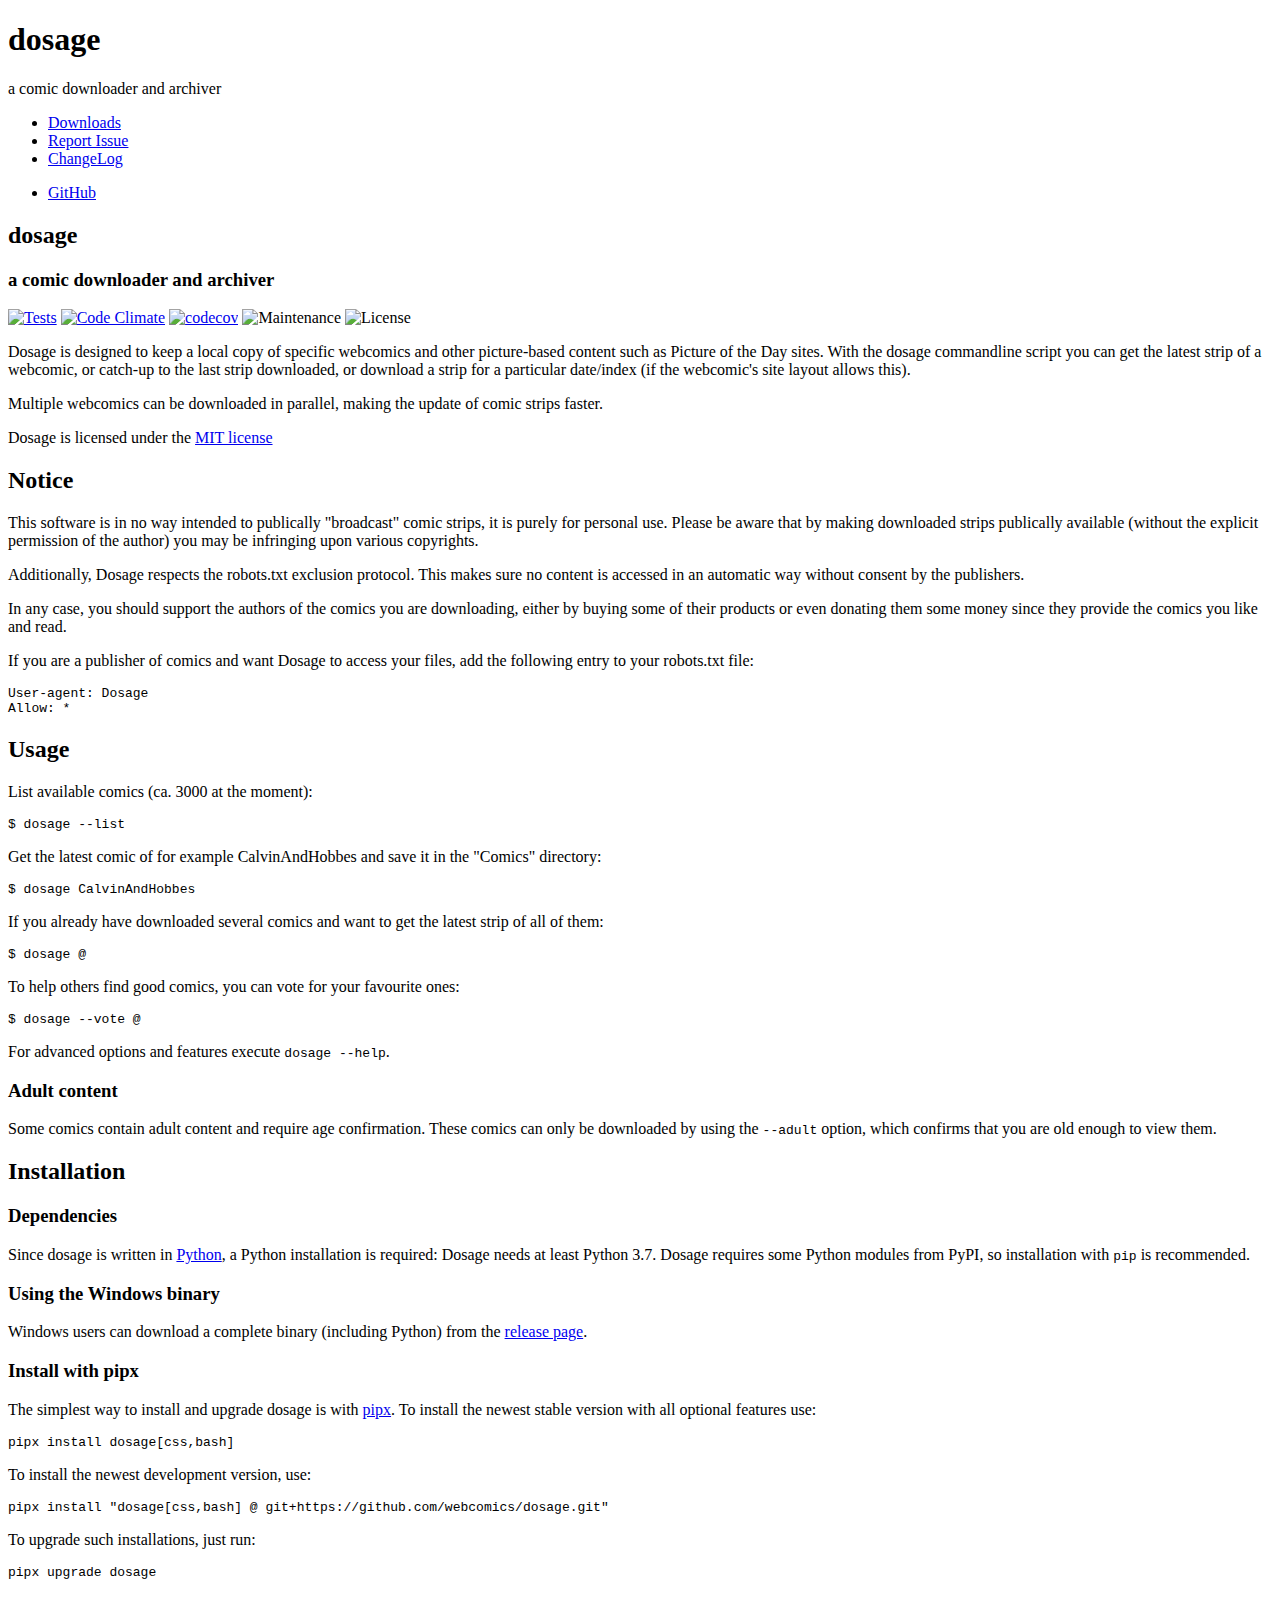
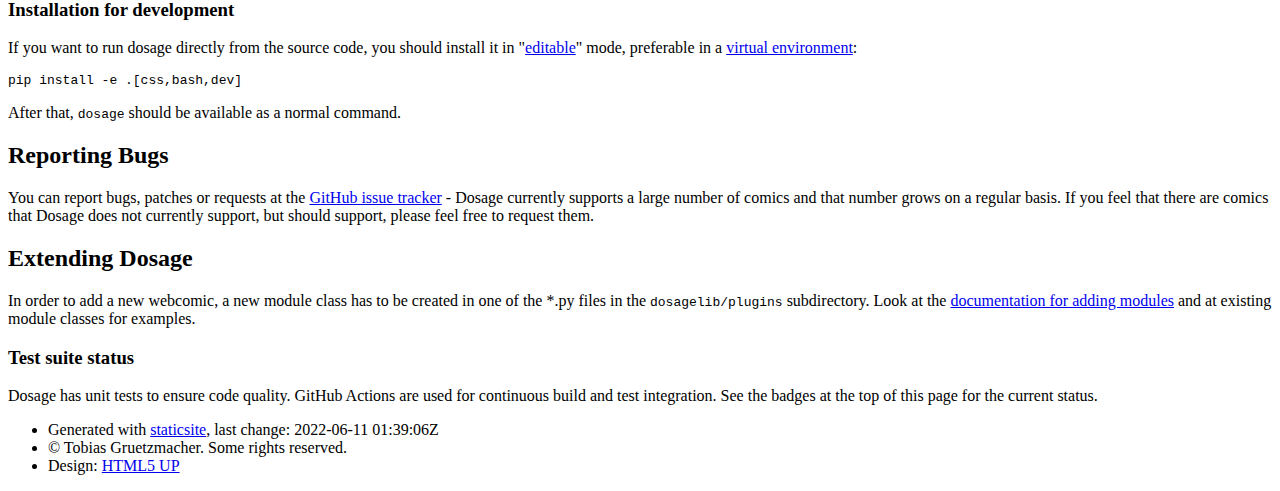
==== index.html @ 393c924a "deploy: 5cced417eccd75219dd10011551b0f5ef18b66df" ====
<!DOCTYPE HTML>
<!--
    Design based on "Prologue" by HTML5 UP
    html5up.net | @ajlkn
    Free for personal and commercial use under the CCA 3.0 license (html5up.net/license)
    Botched and adapted to StaticSite by @TobiX
-->
<html>
<head>
    <title>dosage</title>
    <link rel="shortcut icon" href="/static/images/favicon.ico">
    
    
    <meta charset="utf-8" />
    <meta name="viewport" content="width=device-width, initial-scale=1" />
    <link rel="stylesheet" href="/static/css/main.css" />
</head>

<body>

    <!-- Header -->
    <div id="header">
    <div class="top">

        <!-- Logo -->
        <div id="logo">
            
            <h1 id="title">dosage</h1>
            
            <p>a comic downloader and archiver</p>
        </div>

        <!-- Nav -->
        <nav id="nav">
            <ul>
                
                <li><a href="https://github.com/webcomics/dosage/releases/latest"><span class="icon fa-download">Downloads</span></a></li>
                
                <li><a href="https://github.com/webcomics/dosage/issues/new"><span class="icon fa-bug">Report Issue</span></a></li>
                
                <li><a href="/CHANGELOG"><span class="icon fa-bug">ChangeLog</span></a></li>
                
            </ul>
        </nav>
    </div>

    <div class="bottom">
        <!-- Social Icons -->
        <ul class="icons">
            
            <li><a href="https://github.com/webcomics/dosage" class="icon fa-github"><span class="label">GitHub</span></a></li>
            
        </ul>
    </div>
    </div>

    <!-- Main -->
    <div id="main">


    <!-- Intro -->
    <section class="one cover">
        <div class="container">
            <header>
            
            <h2>dosage</h2>
            <h3>a comic downloader and archiver</h3>
            
            </header>
        </div>
    </section>



    <section id="content" class="two dark">
        <div class="container">
            
            <p><a href="https://github.com/webcomics/dosage/actions/workflows/test.yml"><img alt="Tests" src="https://github.com/webcomics/dosage/actions/workflows/test.yml/badge.svg"></a>
<a href="https://codeclimate.com/github/webcomics/dosage"><img alt="Code Climate" src="https://codeclimate.com/github/webcomics/dosage/badges/gpa.svg"></a>
<a href="https://codecov.io/gh/webcomics/dosage"><img alt="codecov" src="https://codecov.io/gh/webcomics/dosage/branch/master/graph/badge.svg"></a>
<img alt="Maintenance" src="https://img.shields.io/maintenance/yes/2022.svg">
<img alt="License" src="https://img.shields.io/github/license/webcomics/dosage"></p>
<p>Dosage is designed to keep a local copy of specific webcomics and other
picture-based content such as Picture of the Day sites. With the dosage
commandline script you can get the latest strip of a webcomic, or catch-up to
the last strip downloaded, or download a strip for a particular date/index (if
the webcomic's site layout allows this).</p>
<p>Multiple webcomics can be downloaded in parallel, making the update of comic
strips faster.</p>
<p>Dosage is licensed under the <a href="/COPYING">MIT license</a></p>
<h2>Notice</h2>
<p>This software is in no way intended to publically "broadcast" comic strips, it
is purely for personal use. Please be aware that by making downloaded strips
publically available (without the explicit permission of the author) you may be
infringing upon various copyrights.</p>
<p>Additionally, Dosage respects the robots.txt exclusion protocol. This makes
sure no content is accessed in an automatic way without consent by the
publishers.</p>
<p>In any case, you should support the authors of the comics you are downloading,
either by buying some of their products or even donating them some money since
they provide the comics you like and read.</p>
<p>If you are a publisher of comics and want Dosage to access your files,
add the following entry to your robots.txt file:</p>
<pre class="codehilite"><code>User-agent: Dosage
Allow: *
</code></pre>

<h2>Usage</h2>
<p>List available comics (ca. 3000 at the moment):</p>
<pre class="codehilite"><code>$ dosage --list
</code></pre>

<p>Get the latest comic of for example CalvinAndHobbes and save it in the "Comics"
directory:</p>
<pre class="codehilite"><code>$ dosage CalvinAndHobbes
</code></pre>

<p>If you already have downloaded several comics and want to get the latest strip
of all of them:</p>
<pre class="codehilite"><code>$ dosage @
</code></pre>

<p>To help others find good comics, you can vote for your favourite ones:</p>
<pre class="codehilite"><code>$ dosage --vote @
</code></pre>

<p>For advanced options and features execute <code>dosage --help</code>.</p>
<h3>Adult content</h3>
<p>Some comics contain adult content and require age confirmation. These comics
can only be downloaded by using the <code>--adult</code> option, which confirms that you
are old enough to view them.</p>
<h2>Installation</h2>
<h3>Dependencies</h3>
<p>Since dosage is written in <a href="http://www.python.org/">Python</a>, a Python
installation is required: Dosage needs at least Python 3.7. Dosage requires
some Python modules from PyPI, so installation with <code>pip</code> is recommended.</p>
<h3>Using the Windows binary</h3>
<p>Windows users can download a complete binary (including Python) from the
<a href="https://github.com/webcomics/dosage/releases/latest">release page</a>.</p>
<h3>Install with pipx</h3>
<p>The simplest way to install and upgrade dosage is with <a href="https://github.com/pipxproject/pipx">pipx</a>. To install the
newest stable version with all optional features use:</p>
<pre class="codehilite"><code>pipx install dosage[css,bash]
</code></pre>

<p>To install the newest development version, use:</p>
<pre class="codehilite"><code>pipx install &quot;dosage[css,bash] @ git+https://github.com/webcomics/dosage.git&quot;
</code></pre>

<p>To upgrade such installations, just run:</p>
<pre class="codehilite"><code>pipx upgrade dosage
</code></pre>

<h3>Installation for development</h3>
<p>If you want to run dosage directly from the source code, you should install
it in "<a href="https://pip.pypa.io/en/stable/reference/pip_install/#editable-installs">editable</a>" mode, preferable in a <a href="https://docs.python.org/3/library/venv.html">virtual environment</a>:</p>
<pre class="codehilite"><code>pip install -e .[css,bash,dev]
</code></pre>

<p>After that, <code>dosage</code> should be available as a normal command.</p>
<h2>Reporting Bugs</h2>
<p>You can report bugs, patches or requests at the <a href="https://github.com/webcomics/dosage/issues">GitHub issue
tracker</a> - Dosage currently
supports a large number of comics and that number grows on a regular basis. If
you feel that there are comics that Dosage does not currently support, but
should support, please feel free to request them.</p>
<h2>Extending Dosage</h2>
<p>In order to add a new webcomic, a new module class has to be created in one of
the *.py files in the <code>dosagelib/plugins</code> subdirectory. Look at the
<a href="/doc/adding_new_comics">documentation for adding modules</a> and at
existing module classes for examples.</p>
<h3>Test suite status</h3>
<p>Dosage has unit tests to ensure code quality. GitHub Actions are used for
continuous build and test integration. See the badges at the top of this page
for the current status.</p>
            
        </div>
    </section>

    </div>

    
    <!-- Footer -->
    <div id="footer">
        <ul class="copyright">
            <li>Generated with <a
                href="https://github.com/spanezz/staticsite">staticsite</a>,
                last change: 2022-06-11 01:39:06Z</li>
            <li>&copy; Tobias Gruetzmacher. Some rights reserved.</li>
            <li>Design: <a href="http://html5up.net">HTML5 UP</a></li>
        </ul>
    </div>
    

    <script src="/static/js/jquery.min.js"></script>
    <script src="/static/js/jquery.scrolly.min.js"></script>
    <script src="/static/js/jquery.scrollzer.min.js"></script>
    <script src="/static/js/skel.min.js"></script>
    <script src="/static/js/util.js"></script>
    <script src="/static/js/main.js"></script>

</body>
</html>
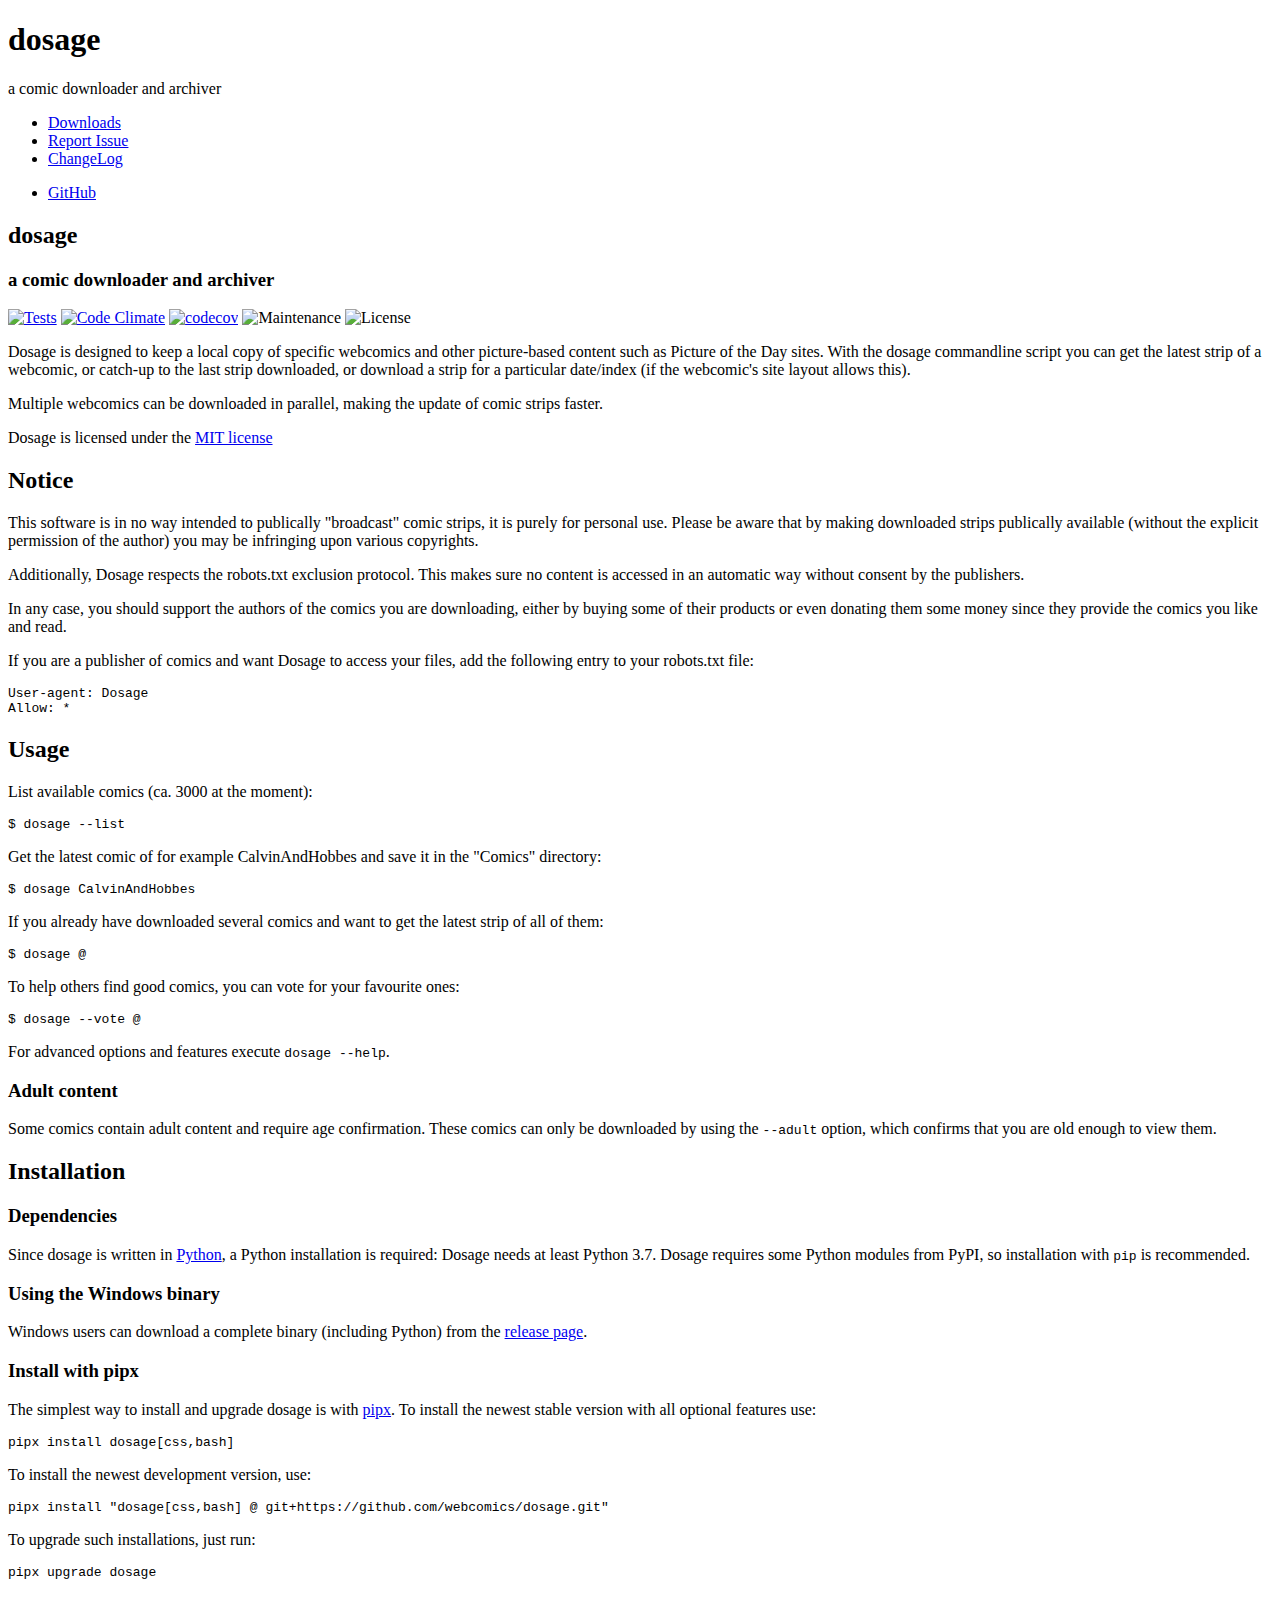
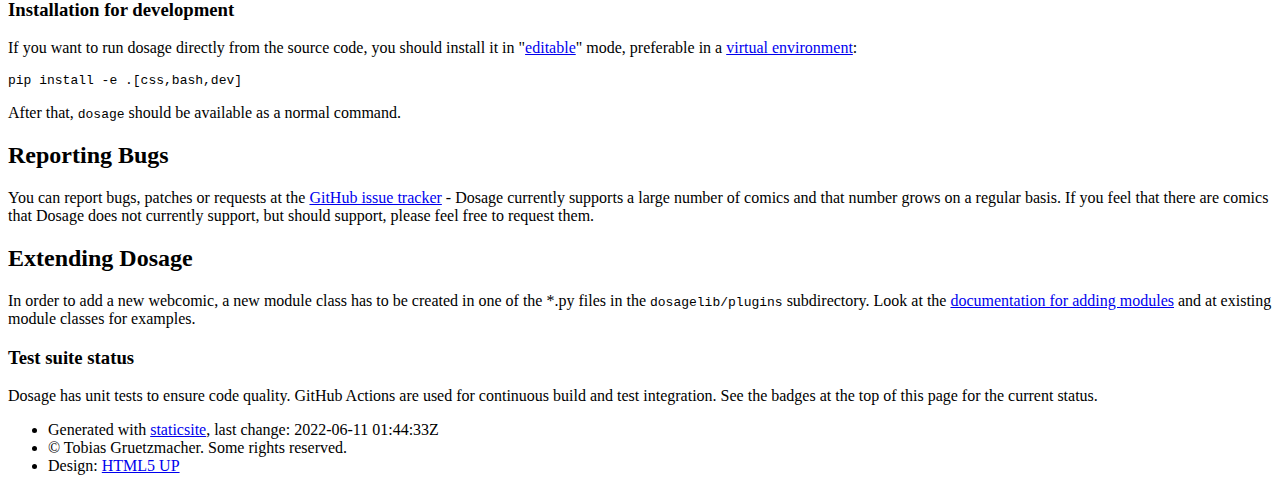
==== commit 11ae5d77: "deploy: 8b75e9e492d92013d287dc76b1bfd3de379189ad" ====
--- a/index.html
+++ b/index.html
@@ -185,7 +185,7 @@
         <ul class="copyright">
             <li>Generated with <a
                 href="https://github.com/spanezz/staticsite">staticsite</a>,
-                last change: 2022-06-11 01:39:06Z</li>
+                last change: 2022-06-11 01:44:33Z</li>
             <li>&copy; Tobias Gruetzmacher. Some rights reserved.</li>
             <li>Design: <a href="http://html5up.net">HTML5 UP</a></li>
         </ul>
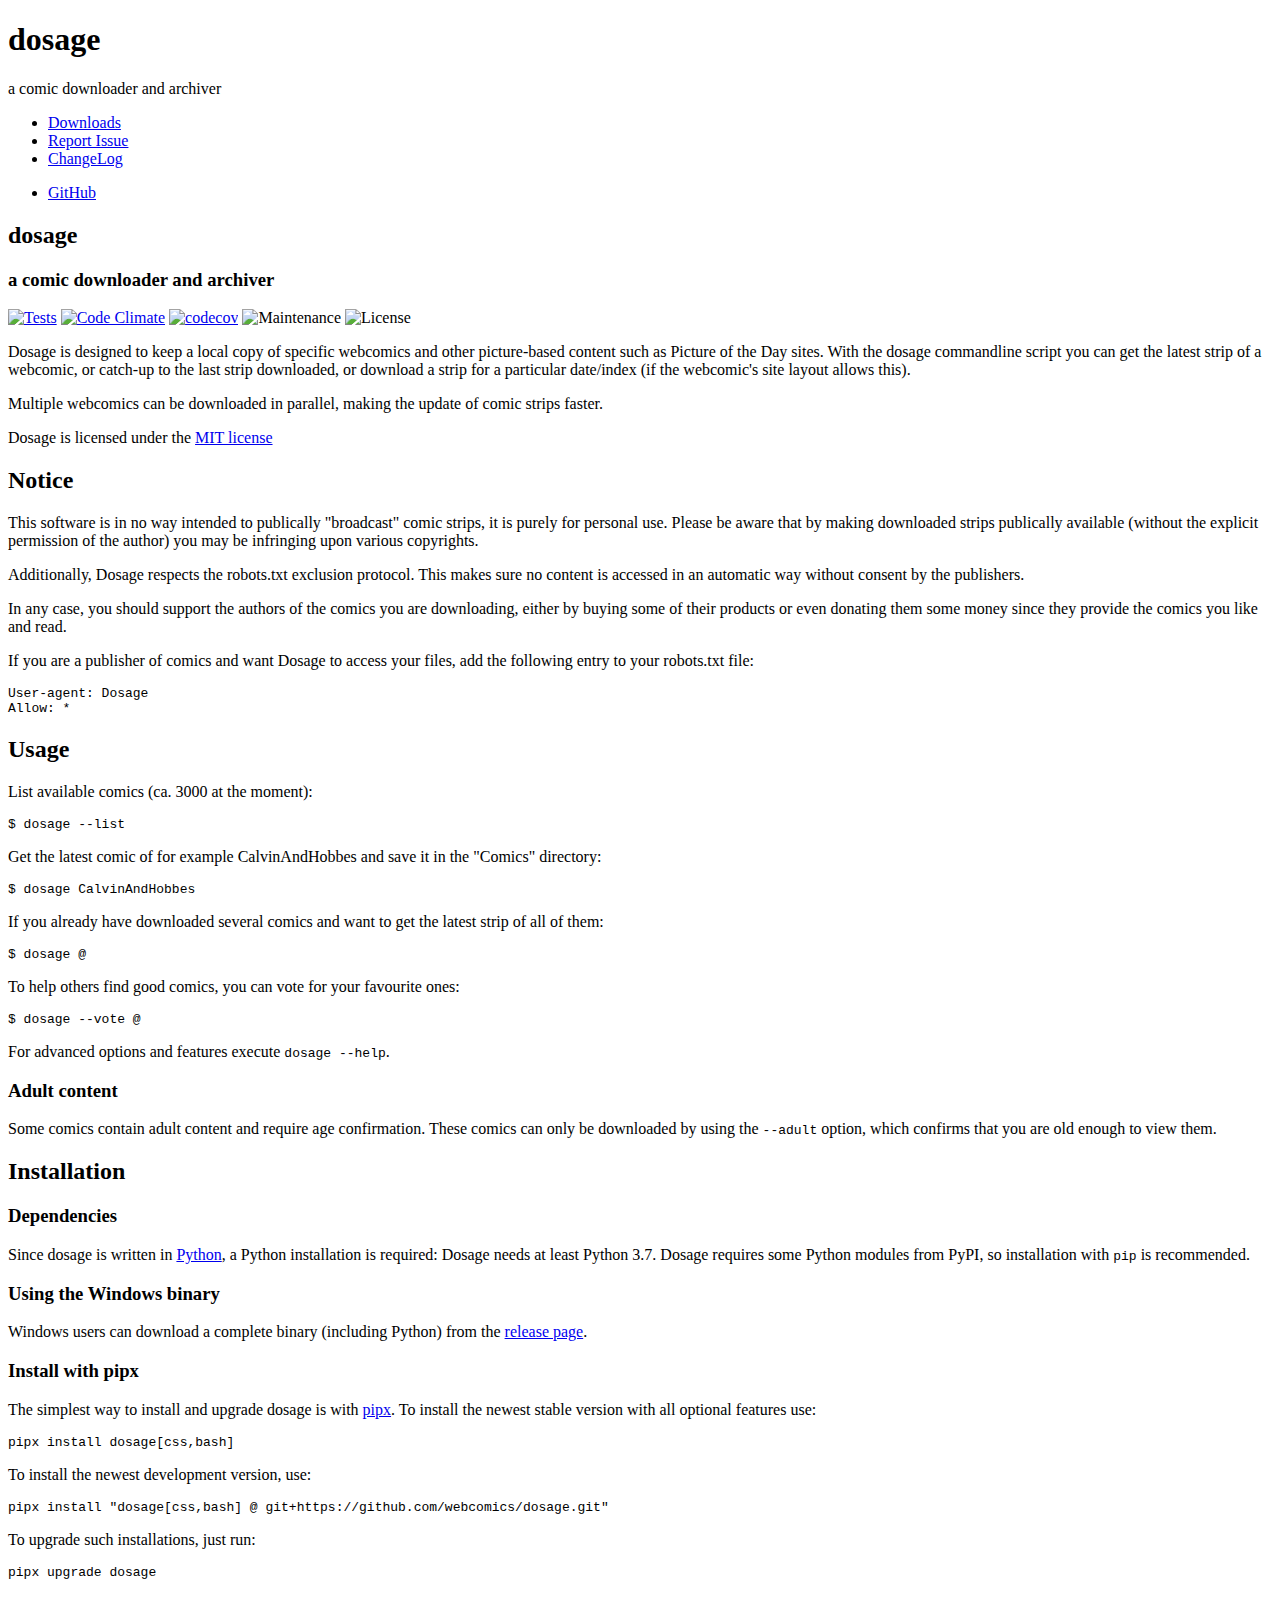
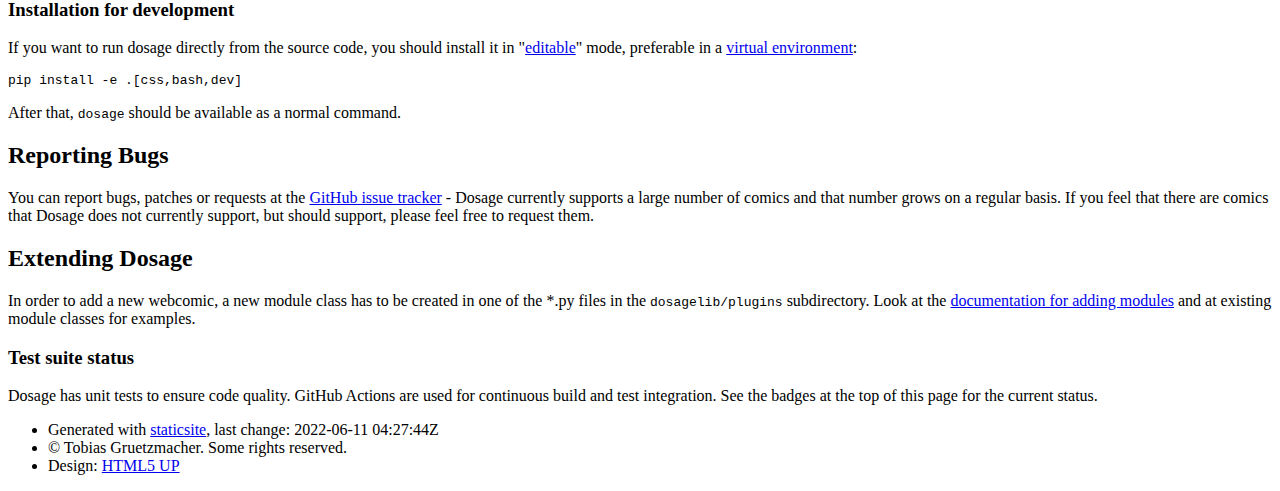
==== commit 1a289630: "deploy: 881786edb9b052f158b274a2be68ef923e3bd025" ====
--- a/index.html
+++ b/index.html
@@ -185,7 +185,7 @@
         <ul class="copyright">
             <li>Generated with <a
                 href="https://github.com/spanezz/staticsite">staticsite</a>,
-                last change: 2022-06-11 01:44:33Z</li>
+                last change: 2022-06-11 04:27:44Z</li>
             <li>&copy; Tobias Gruetzmacher. Some rights reserved.</li>
             <li>Design: <a href="http://html5up.net">HTML5 UP</a></li>
         </ul>
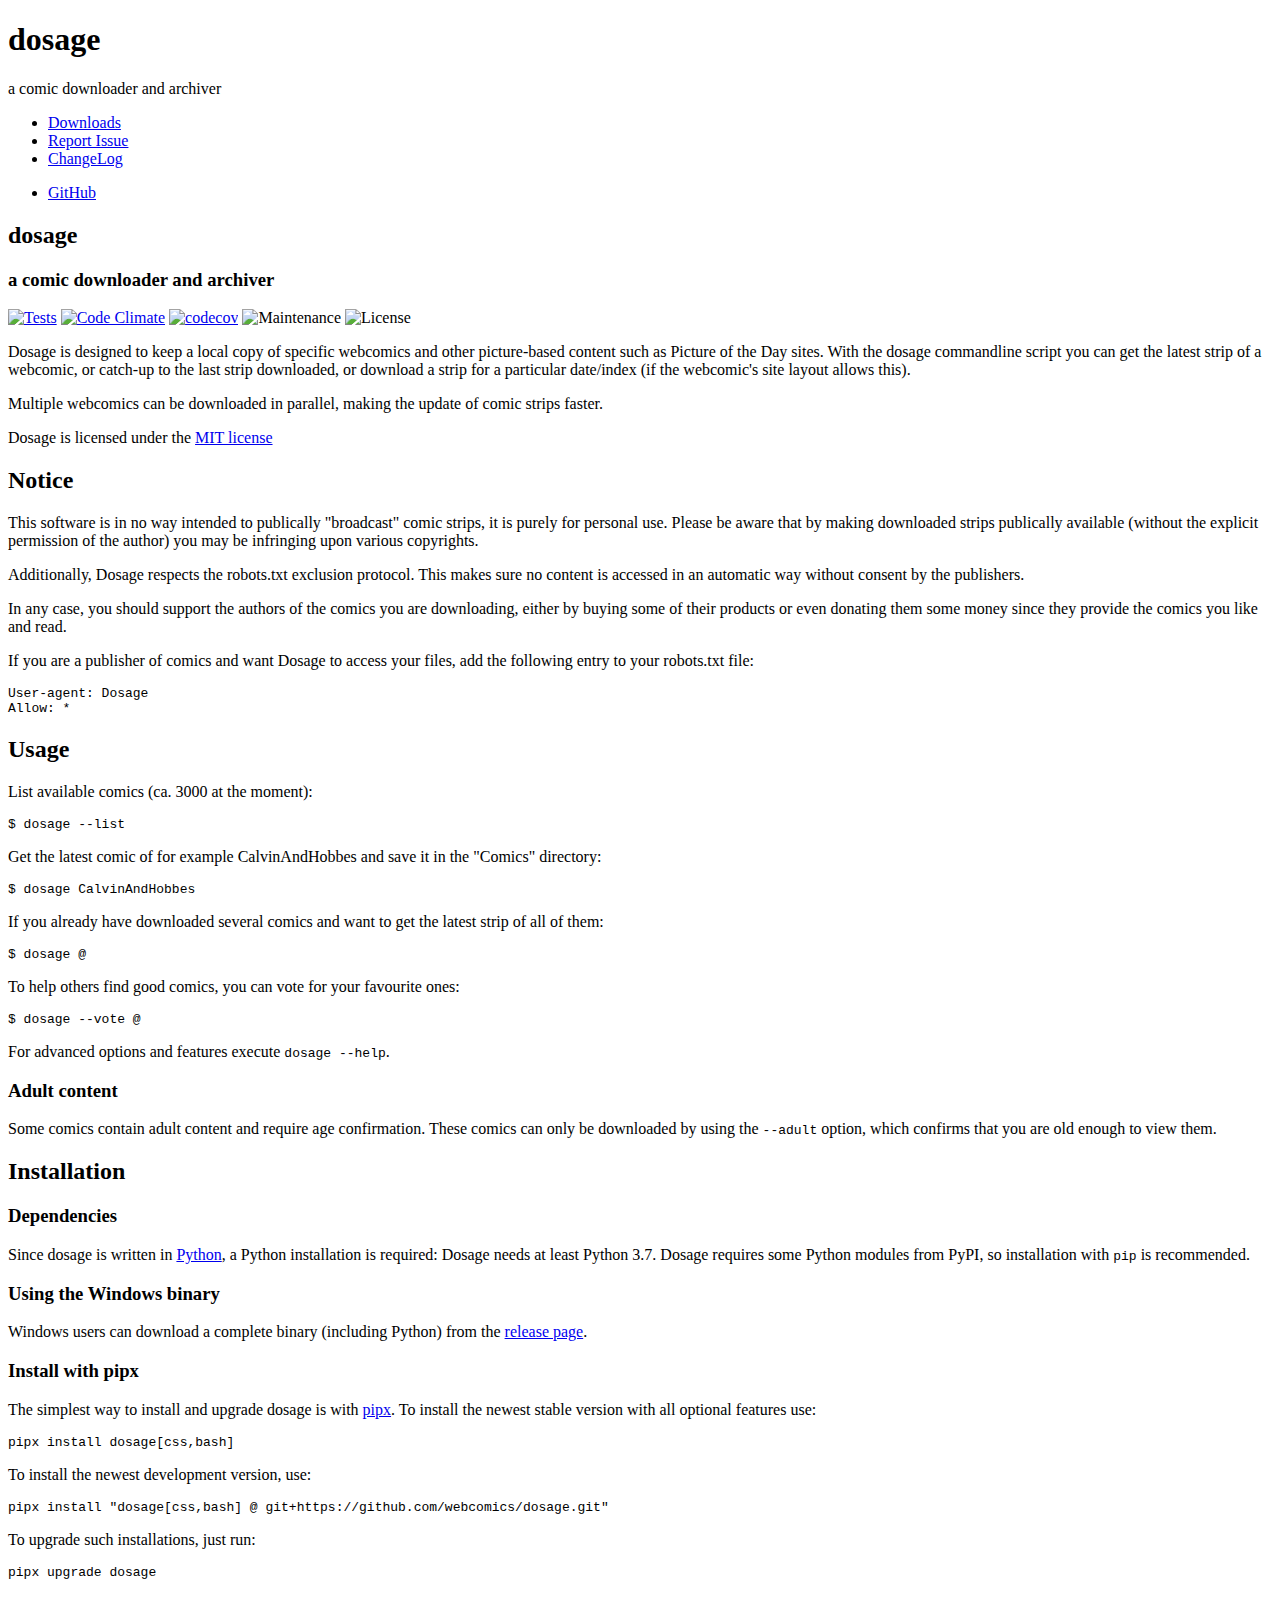
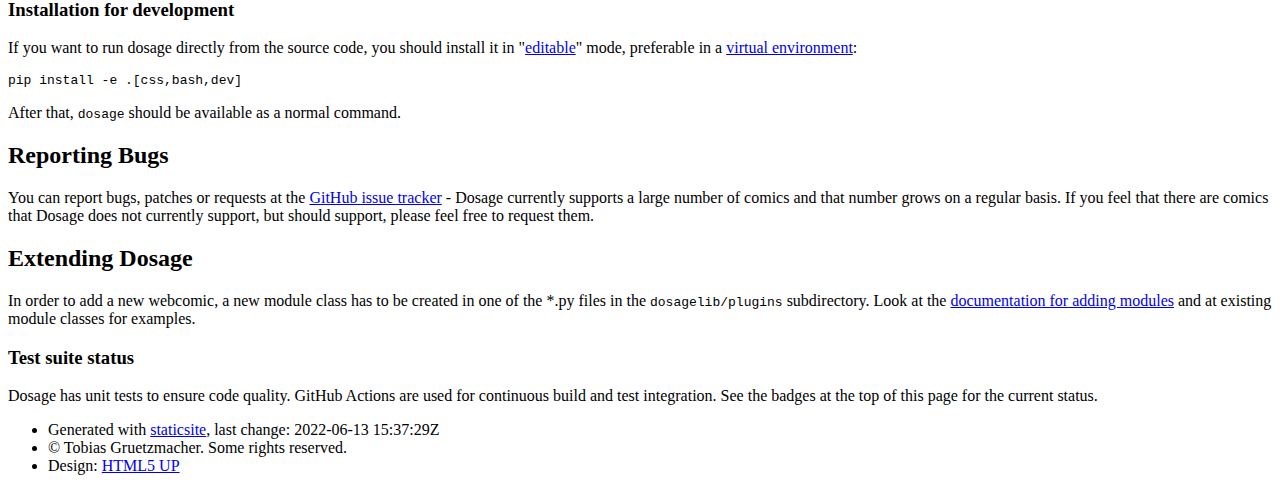
==== commit 96dca7c8: "deploy: 1ea47b07d8bb0c35a055fffd33a7603a0a9944b2" ====
--- a/index.html
+++ b/index.html
@@ -185,7 +185,7 @@
         <ul class="copyright">
             <li>Generated with <a
                 href="https://github.com/spanezz/staticsite">staticsite</a>,
-                last change: 2022-06-11 04:27:44Z</li>
+                last change: 2022-06-13 15:37:29Z</li>
             <li>&copy; Tobias Gruetzmacher. Some rights reserved.</li>
             <li>Design: <a href="http://html5up.net">HTML5 UP</a></li>
         </ul>
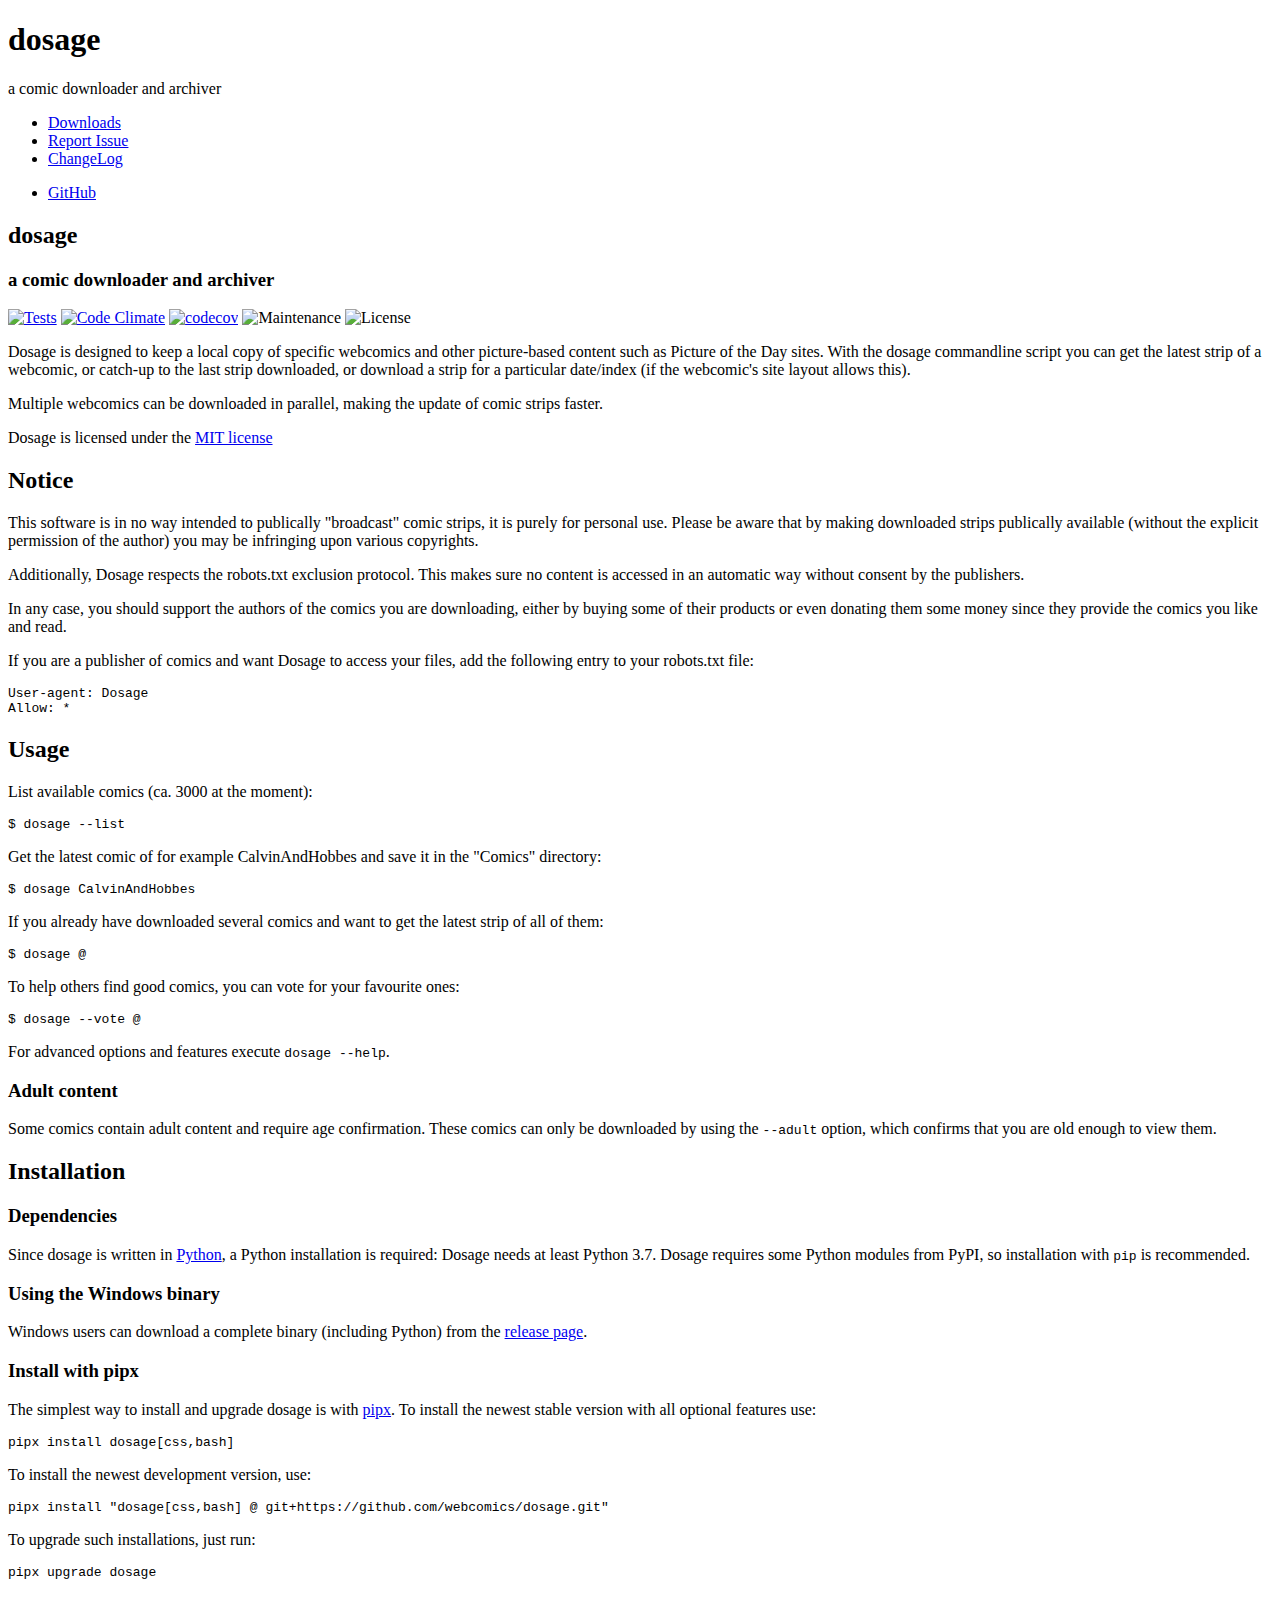
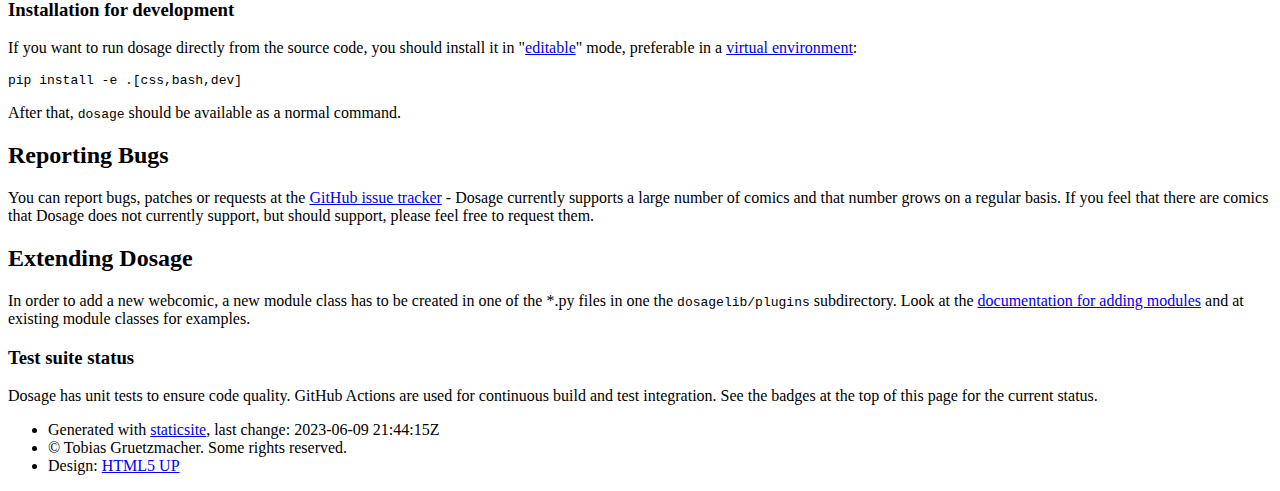
==== commit 11b23231: "deploy: 67b2717048f11821a002c1d47b8a5518efe8bdea" ====
--- a/index.html
+++ b/index.html
@@ -78,7 +78,7 @@
             <p><a href="https://github.com/webcomics/dosage/actions/workflows/test.yml"><img alt="Tests" src="https://github.com/webcomics/dosage/actions/workflows/test.yml/badge.svg"></a>
 <a href="https://codeclimate.com/github/webcomics/dosage"><img alt="Code Climate" src="https://codeclimate.com/github/webcomics/dosage/badges/gpa.svg"></a>
 <a href="https://codecov.io/gh/webcomics/dosage"><img alt="codecov" src="https://codecov.io/gh/webcomics/dosage/branch/master/graph/badge.svg"></a>
-<img alt="Maintenance" src="https://img.shields.io/maintenance/yes/2022.svg">
+<img alt="Maintenance" src="https://img.shields.io/maintenance/yes/2023.svg">
 <img alt="License" src="https://img.shields.io/github/license/webcomics/dosage"></p>
 <p>Dosage is designed to keep a local copy of specific webcomics and other
 picture-based content such as Picture of the Day sites. With the dosage
@@ -166,7 +166,7 @@
 should support, please feel free to request them.</p>
 <h2>Extending Dosage</h2>
 <p>In order to add a new webcomic, a new module class has to be created in one of
-the *.py files in the <code>dosagelib/plugins</code> subdirectory. Look at the
+the *.py files in one  the <code>dosagelib/plugins</code> subdirectory. Look at the
 <a href="/doc/adding_new_comics">documentation for adding modules</a> and at
 existing module classes for examples.</p>
 <h3>Test suite status</h3>
@@ -185,19 +185,12 @@
         <ul class="copyright">
             <li>Generated with <a
                 href="https://github.com/spanezz/staticsite">staticsite</a>,
-                last change: 2022-06-13 15:37:29Z</li>
+                last change: 2023-06-09 21:44:15Z</li>
             <li>&copy; Tobias Gruetzmacher. Some rights reserved.</li>
             <li>Design: <a href="http://html5up.net">HTML5 UP</a></li>
         </ul>
     </div>
     
 
-    <script src="/static/js/jquery.min.js"></script>
-    <script src="/static/js/jquery.scrolly.min.js"></script>
-    <script src="/static/js/jquery.scrollzer.min.js"></script>
-    <script src="/static/js/skel.min.js"></script>
-    <script src="/static/js/util.js"></script>
-    <script src="/static/js/main.js"></script>
-
 </body>
 </html>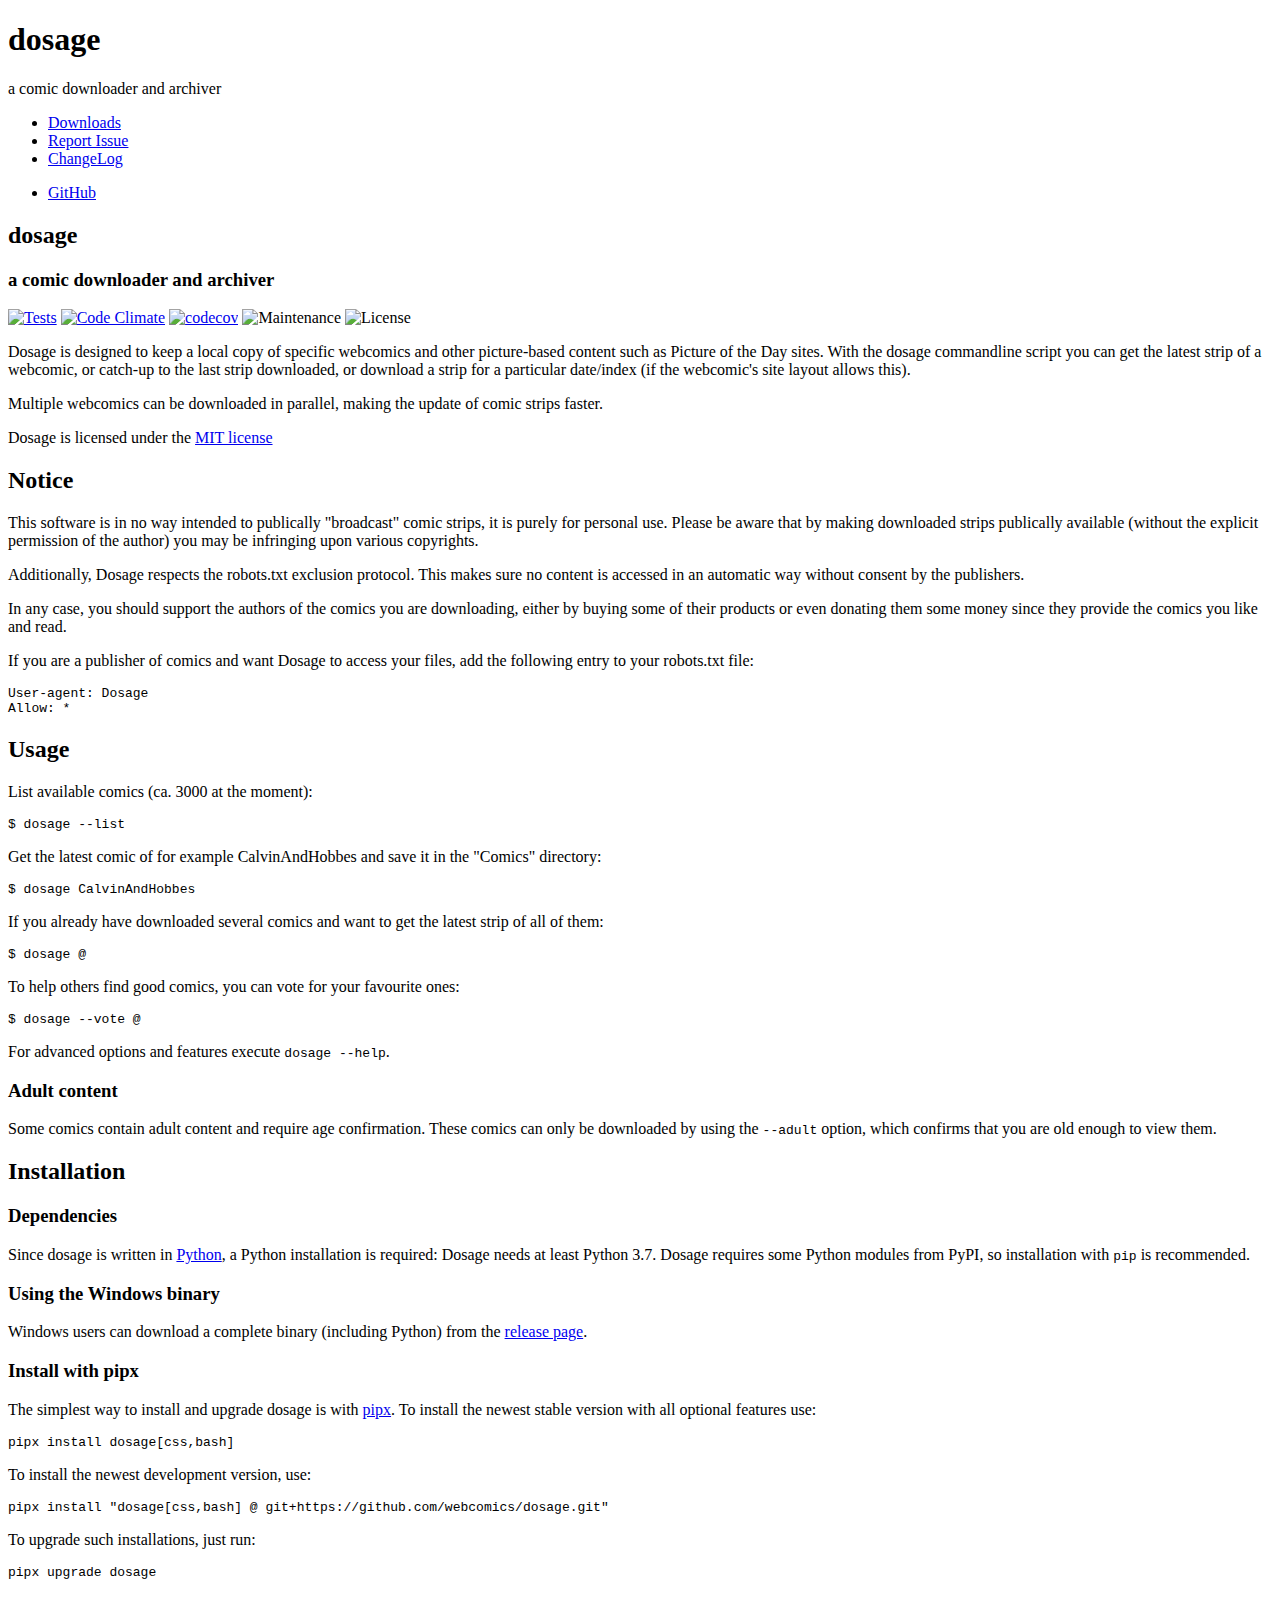
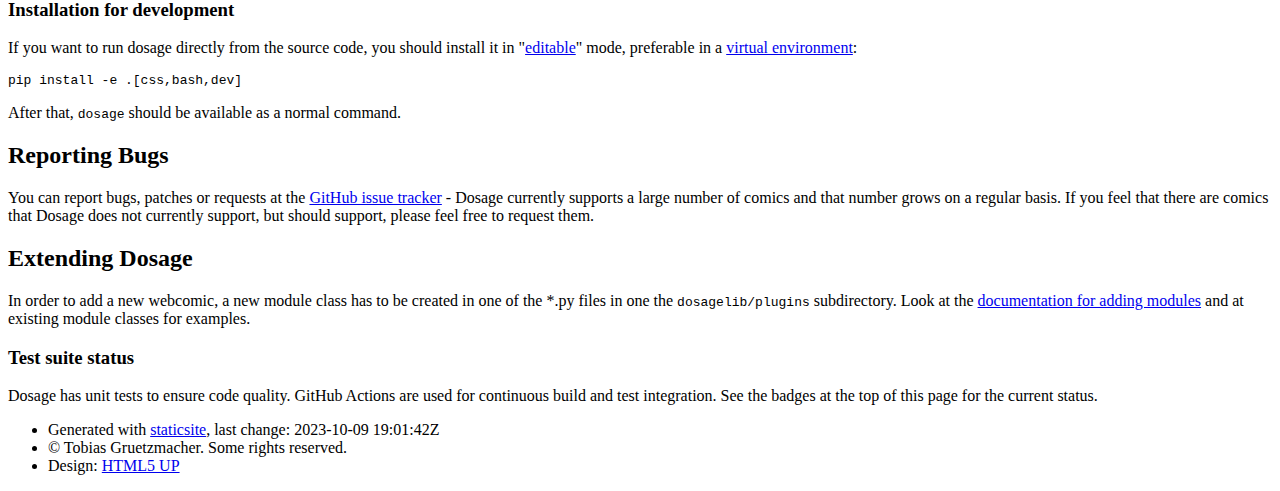
==== commit 5d3209e9: "deploy: 3683ce7282dfe4d0a43a3e70d0f8d17d50d2f1f3" ====
--- a/index.html
+++ b/index.html
@@ -185,7 +185,7 @@
         <ul class="copyright">
             <li>Generated with <a
                 href="https://github.com/spanezz/staticsite">staticsite</a>,
-                last change: 2023-06-09 21:44:15Z</li>
+                last change: 2023-10-09 19:01:42Z</li>
             <li>&copy; Tobias Gruetzmacher. Some rights reserved.</li>
             <li>Design: <a href="http://html5up.net">HTML5 UP</a></li>
         </ul>
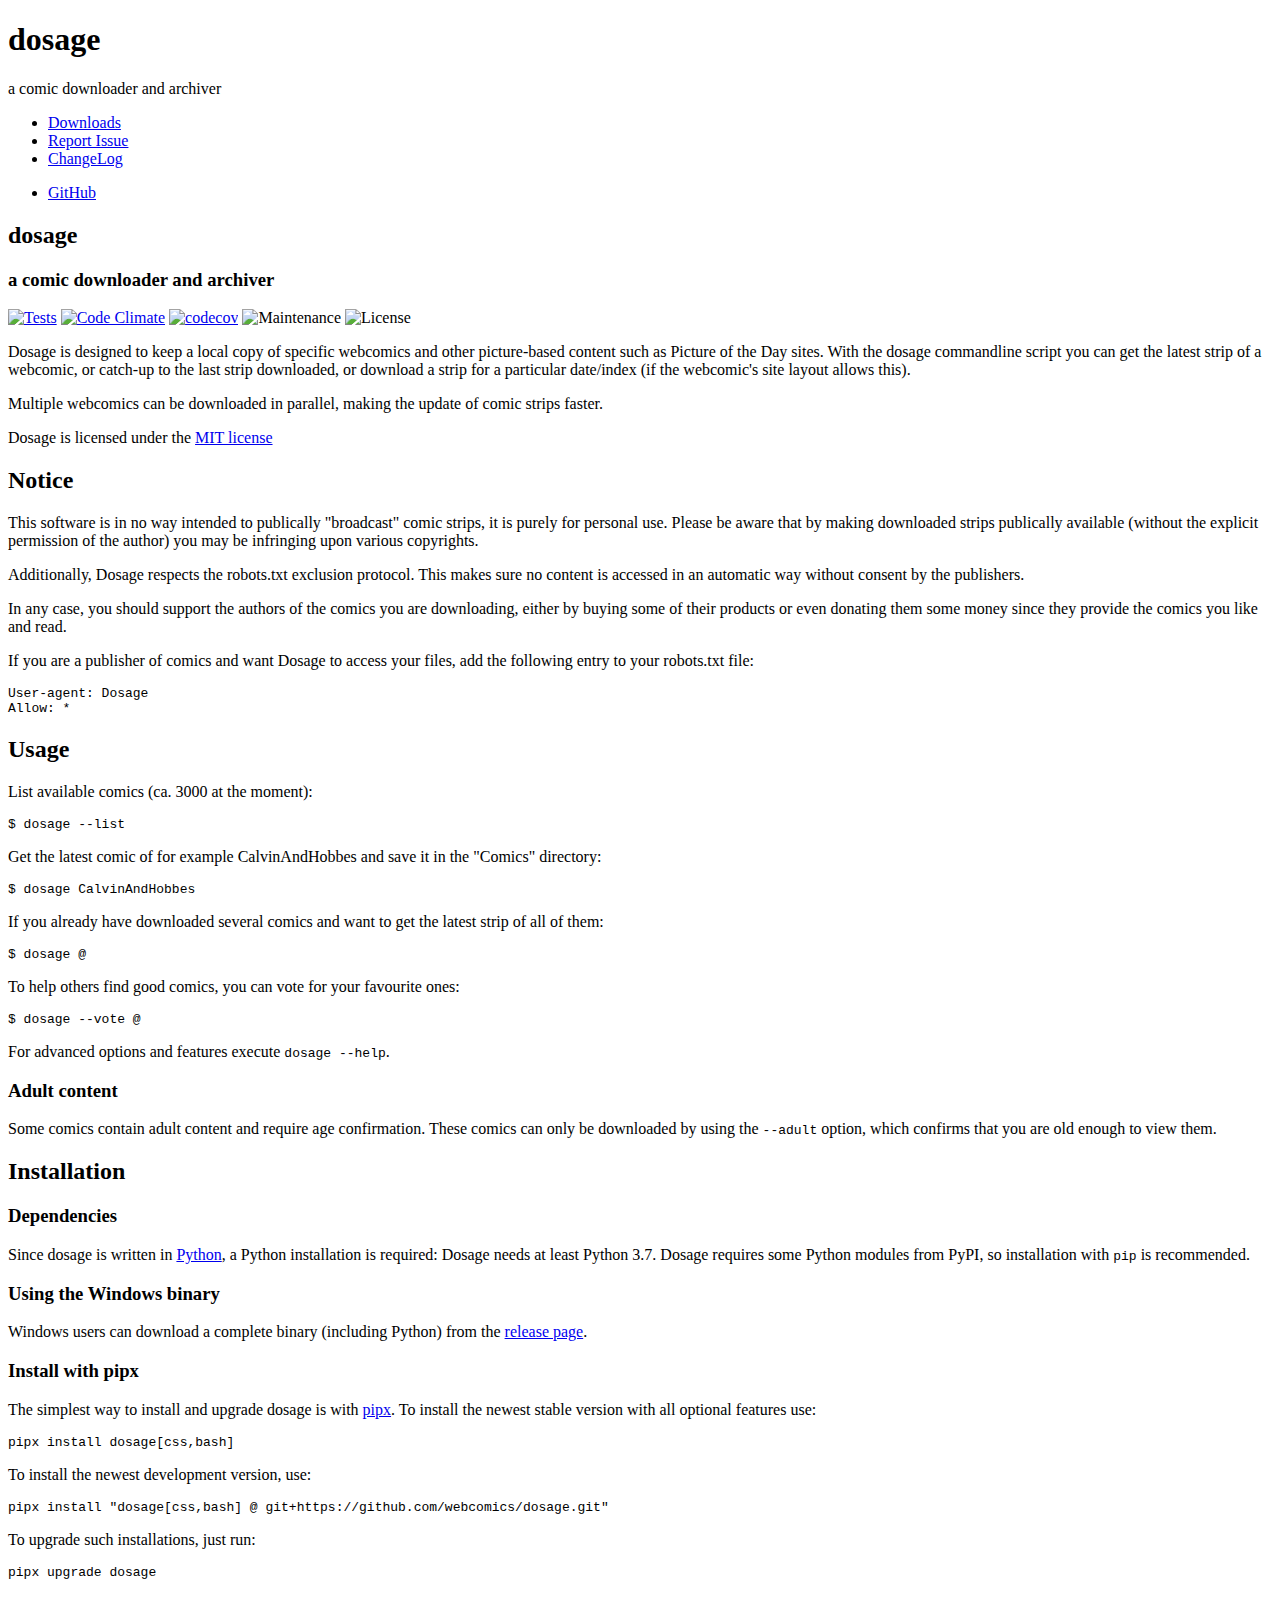
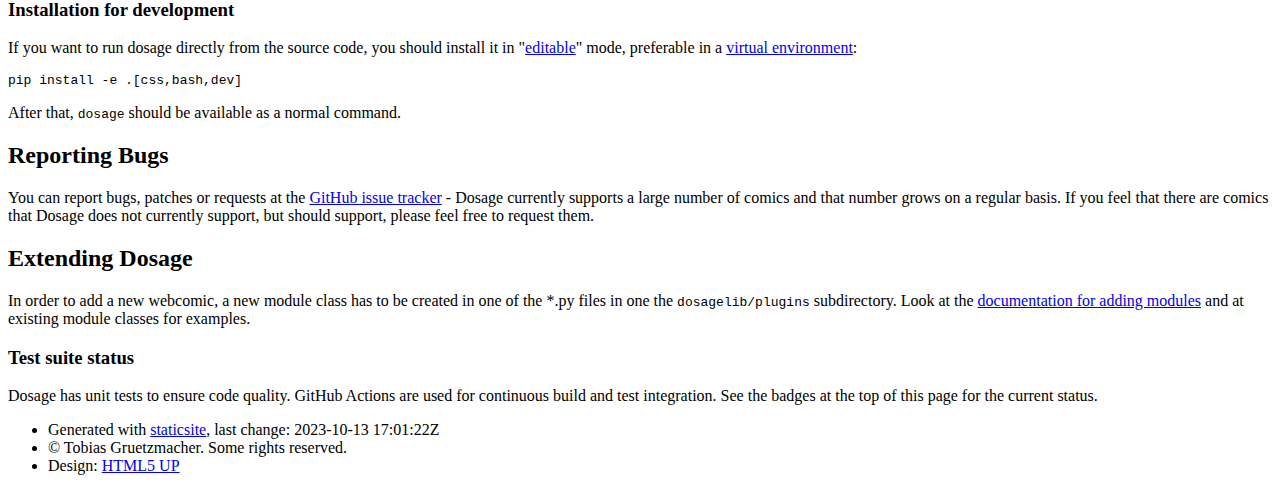
==== commit 2f525171: "deploy: 28c4bd37b171535114c83ca1f8cf5813cf47061c" ====
--- a/index.html
+++ b/index.html
@@ -185,7 +185,7 @@
         <ul class="copyright">
             <li>Generated with <a
                 href="https://github.com/spanezz/staticsite">staticsite</a>,
-                last change: 2023-10-09 19:01:42Z</li>
+                last change: 2023-10-13 17:01:22Z</li>
             <li>&copy; Tobias Gruetzmacher. Some rights reserved.</li>
             <li>Design: <a href="http://html5up.net">HTML5 UP</a></li>
         </ul>
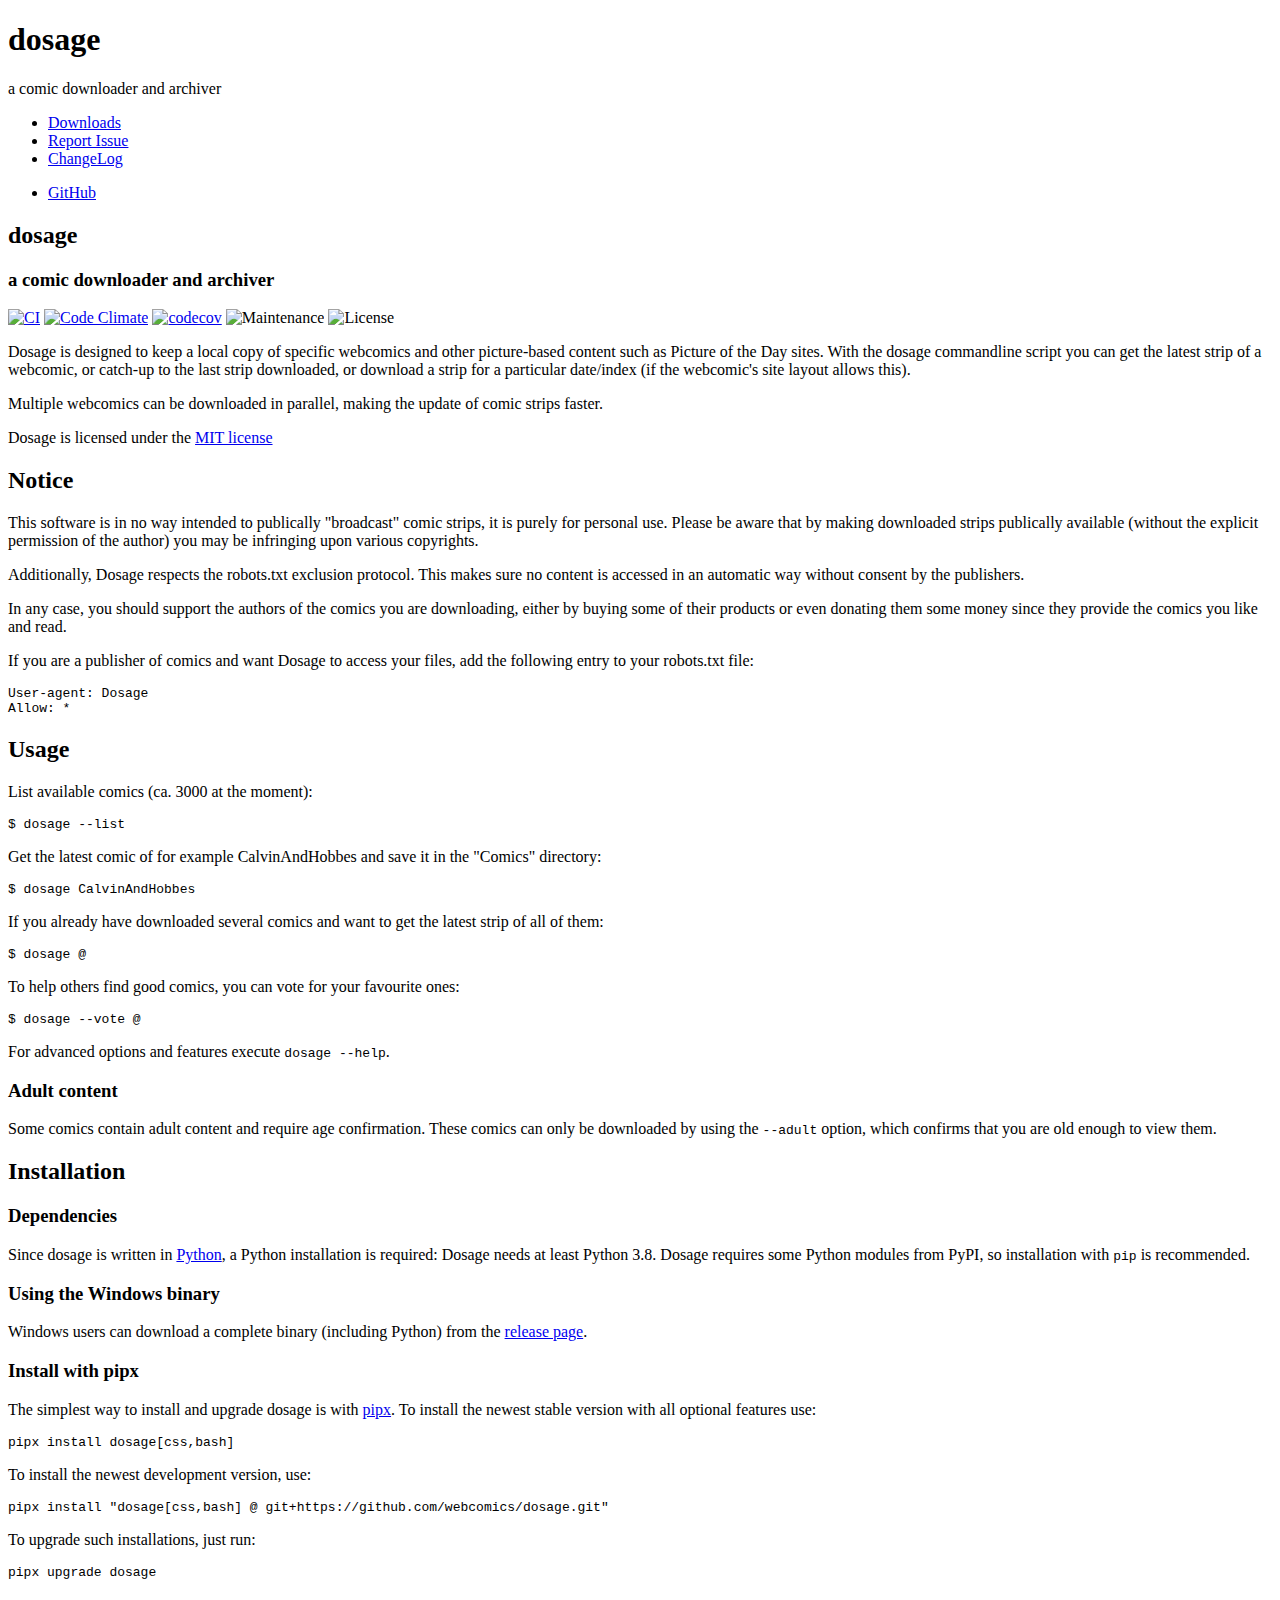
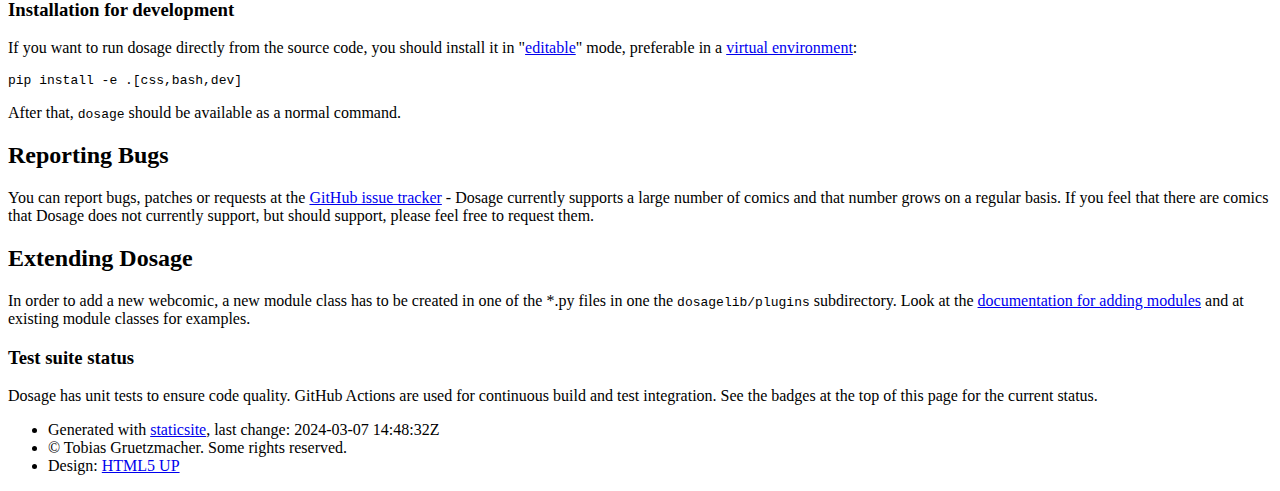
==== commit c44d45b1: "deploy: fe7ad8b927a36b1b0be55f21ec8f98b0647778fe" ====
--- a/index.html
+++ b/index.html
@@ -75,10 +75,10 @@
     <section id="content" class="two dark">
         <div class="container">
             
-            <p><a href="https://github.com/webcomics/dosage/actions/workflows/test.yml"><img alt="Tests" src="https://github.com/webcomics/dosage/actions/workflows/test.yml/badge.svg"></a>
+            <p><a href="https://github.com/webcomics/dosage/actions/workflows/ci.yaml"><img alt="CI" src="https://github.com/webcomics/dosage/actions/workflows/ci.yaml/badge.svg"></a>
 <a href="https://codeclimate.com/github/webcomics/dosage"><img alt="Code Climate" src="https://codeclimate.com/github/webcomics/dosage/badges/gpa.svg"></a>
 <a href="https://codecov.io/gh/webcomics/dosage"><img alt="codecov" src="https://codecov.io/gh/webcomics/dosage/branch/master/graph/badge.svg"></a>
-<img alt="Maintenance" src="https://img.shields.io/maintenance/yes/2023.svg">
+<img alt="Maintenance" src="https://img.shields.io/maintenance/yes/2024.svg">
 <img alt="License" src="https://img.shields.io/github/license/webcomics/dosage"></p>
 <p>Dosage is designed to keep a local copy of specific webcomics and other
 picture-based content such as Picture of the Day sites. With the dosage
@@ -132,7 +132,7 @@
 <h2>Installation</h2>
 <h3>Dependencies</h3>
 <p>Since dosage is written in <a href="http://www.python.org/">Python</a>, a Python
-installation is required: Dosage needs at least Python 3.7. Dosage requires
+installation is required: Dosage needs at least Python 3.8. Dosage requires
 some Python modules from PyPI, so installation with <code>pip</code> is recommended.</p>
 <h3>Using the Windows binary</h3>
 <p>Windows users can download a complete binary (including Python) from the
@@ -185,7 +185,7 @@
         <ul class="copyright">
             <li>Generated with <a
                 href="https://github.com/spanezz/staticsite">staticsite</a>,
-                last change: 2023-10-13 17:01:22Z</li>
+                last change: 2024-03-07 14:48:32Z</li>
             <li>&copy; Tobias Gruetzmacher. Some rights reserved.</li>
             <li>Design: <a href="http://html5up.net">HTML5 UP</a></li>
         </ul>
